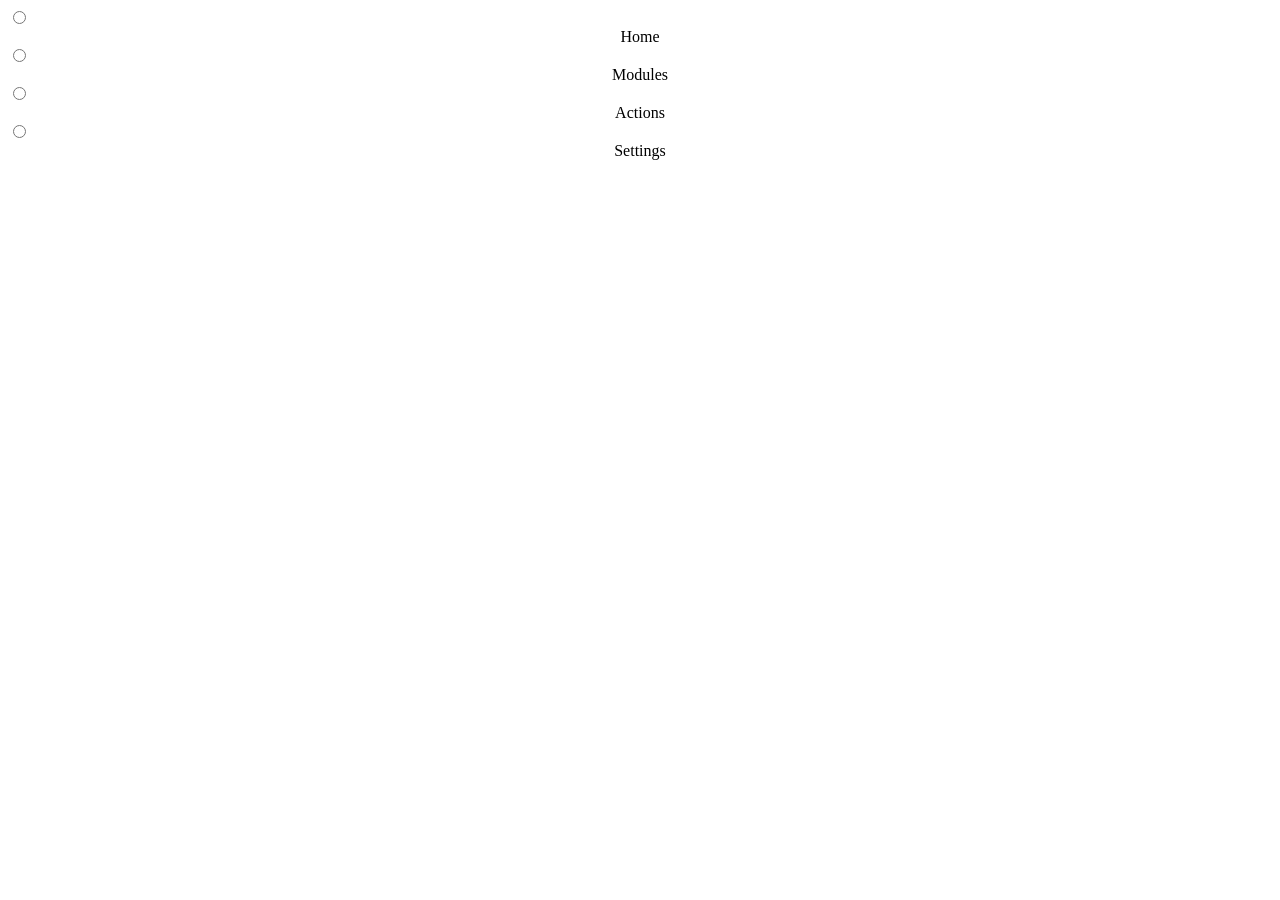
==== webroot/index.html @ 69c3b005 "fix(webui): fix tab switching and missing favicon" ====
<!DOCTYPE html>
<html id="main_html" lang="en" dir="none">
  <head>
    <meta name="viewport" content="initial-scale=1, width=device-width" />
    <meta name="viewport" content="viewport-fit=cover" />
    <meta name="viewport" content="width=device-width, initial-scale=1.0" />

    <link rel="stylesheet" type="text/css" href="https://mui.kernelsu.org/internal/insets.css">

    <link rel="stylesheet" href="fonts/header.css">
    <link rel="stylesheet" href="index.css">
    <link rel="stylesheet" href="css/index.css">
    <link rel="stylesheet" href="css/icons.css">

    <link rel="icon" href="data:,">

    <script src="js/pages/pageLoader.js" type="module"></script>
    <script src="js/preloader.js" type="module"></script>
  </head>
  <body id="main_body">
    <!-- INFO: Loading screen -->
    <div id="loading_screen">
      <div id="backport_errorh" class="loader"></div>
    </div>

    <div id="minipage_content">
      <!-- INFO: Dynamically replaced -->
    </div>

    <div id="page_content">
      <!-- INFO: Dynamically replaced -->
    </div>

    <!-- INFO: Bottom navbar -->
    <div id="navbar_support_div">
      <div id="navbar" class="radios">
        <div class="navicon_support nav_dimc">
          <input id="n_home" type="radio" name="navbutton" value="home"/>
          <label class="radio nav_dimc" for="n_home">

            <div class="navicon_support nav_dimc" style="display: grid; place-items: center;">
              <div class="navicon_support nav_dimc" style="display: grid; place-items: center; width: 65px;">
                <div style="grid-area: 1 / 1;" id="ni_home"></div>
                <div style="grid-area: 1 / 1;" id="nibg_home" class="navicon"></div>
              </div>
              <div id="nav_home_title" class="navtitle nav_dimc">Home</div>
            </div>
          </label>
        </div>

        <div class="navicon_support nav_dimc">
          <input id="n_modules" type="radio" name="navbutton" value="modules"/>
          <label class="radio nav_dimc" for="n_modules">

            <div class="navicon_support nav_dimc" style="display: grid; place-items: center;">
              <div class="navicon_support nav_dimc" style="display: grid; place-items: center; width: 65px;">
                <div style="grid-area: 1 / 1;" id="ni_modules"></div>
                <div style="grid-area: 1 / 1;" id="nibg_modules" class="navicon"></div>
              </div>
              <div id="nav_modules_title" class="navtitle nav_dimc">Modules</div>
            </div>
          </label>
        </div>

        <div class="navicon_support nav_dimc">
          <input id="n_actions" type="radio" name="navbutton" value="actions"/>
          <label class="radio nav_dimc" for="n_actions">

            <div class="navicon_support nav_dimc" style="display: grid; place-items: center;">
              <div class="navicon_support nav_dimc" style="display: grid; place-items: center; width: 65px;">
                <div style="grid-area: 1 / 1;" id="ni_actions"></div>
                <div style="grid-area: 1 / 1;" id="nibg_actions" class="navicon"></div>
              </div>
              <div id="nav_actions_title" class="navtitle nav_dimc">Actions</div>
            </div>

          </label>
        </div>

        <div class="navicon_support nav_dimc">
          <input id="n_settings" type="radio" name="navbutton" value="settings"/>
          <label class="radio nav_dimc" for="n_settings">

            <div class="navicon_support nav_dimc" style="display: grid; place-items: center;">
              <div class="navicon_support nav_dimc" style="display: grid; place-items: center; width: 65px;">
                <div style="grid-area: 1 / 1;" id="ni_settings"></div>
                <div style="grid-area: 1 / 1;" id="nibg_settings" class="navicon"></div>
              </div>
              <div id="nav_settings_title" class="navtitle nav_dimc">Settings</div>
            </div>
          </label>
        </div>
        <!-- INFO: Below are mini page options, they don't not show in the navbar. It use for a way to go back to main pages -->
        <div style="display: none;">
          <input id="n_mini_settings_language" style="display: none;" type="radio" name="navbutton" value="mini_settings_language"/>
          <div id="ni_mini_settings_language" style="display: none;"></div>
          <div id="nibg_mini_settings_language" style="display: none;"></div>
        </div>
        <div style="display: none;">
          <input id="n_mini_settings_theme" style="display: none;" type="radio" name="navbutton" value="mini_settings_theme"/>
          <div id="ni_mini_settings_theme" style="display: none;"></div>
          <div id="nibg_mini_settings_theme" style="display: none;"></div>
        </div>
      </div>
    </div>
  </body>
</html>
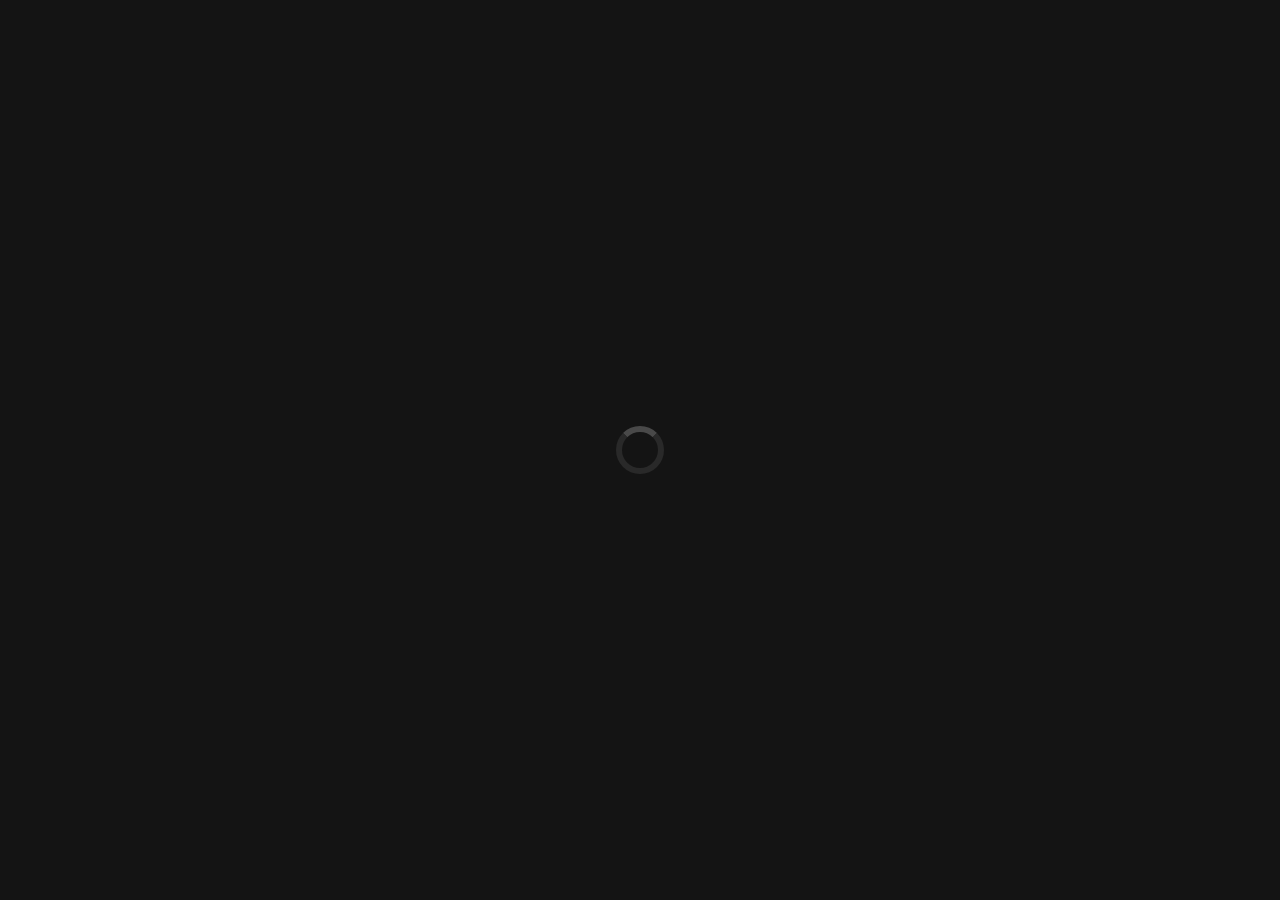
==== commit 9b1ccd59: "feat(webroot): add dedicated log console" ====
--- a/webroot/index.html
+++ b/webroot/index.html
@@ -1,9 +1,7 @@
 <!DOCTYPE html>
 <html id="main_html" lang="en" dir="none">
   <head>
-    <meta name="viewport" content="initial-scale=1, width=device-width" />
-    <meta name="viewport" content="viewport-fit=cover" />
-    <meta name="viewport" content="width=device-width, initial-scale=1.0" />
+    <meta name="viewport" content="width=device-width, initial-scale=1.0, viewport-fit=cover" />
 
     <link rel="stylesheet" type="text/css" href="https://mui.kernelsu.org/internal/insets.css">
 
@@ -34,12 +32,12 @@
     <!-- INFO: Bottom navbar -->
     <div id="navbar_support_div">
       <div id="navbar" class="radios">
-        <div class="navicon_support nav_dimc">
+        <div class="navicon_support nav_dimc nav_item">
           <input id="n_home" type="radio" name="navbutton" value="home"/>
           <label class="radio nav_dimc" for="n_home">
 
             <div class="navicon_support nav_dimc" style="display: grid; place-items: center;">
-              <div class="navicon_support nav_dimc" style="display: grid; place-items: center; width: 65px;">
+              <div class="navicon_support nav_dimc navicon_slot" style="display: grid; place-items: center;">
                 <div style="grid-area: 1 / 1;" id="ni_home"></div>
                 <div style="grid-area: 1 / 1;" id="nibg_home" class="navicon"></div>
               </div>
@@ -48,12 +46,12 @@
           </label>
         </div>
 
-        <div class="navicon_support nav_dimc">
+        <div class="navicon_support nav_dimc nav_item">
           <input id="n_modules" type="radio" name="navbutton" value="modules"/>
           <label class="radio nav_dimc" for="n_modules">
 
             <div class="navicon_support nav_dimc" style="display: grid; place-items: center;">
-              <div class="navicon_support nav_dimc" style="display: grid; place-items: center; width: 65px;">
+              <div class="navicon_support nav_dimc navicon_slot" style="display: grid; place-items: center;">
                 <div style="grid-area: 1 / 1;" id="ni_modules"></div>
                 <div style="grid-area: 1 / 1;" id="nibg_modules" class="navicon"></div>
               </div>
@@ -62,12 +60,12 @@
           </label>
         </div>
 
-        <div class="navicon_support nav_dimc">
+        <div class="navicon_support nav_dimc nav_item">
           <input id="n_actions" type="radio" name="navbutton" value="actions"/>
           <label class="radio nav_dimc" for="n_actions">
 
             <div class="navicon_support nav_dimc" style="display: grid; place-items: center;">
-              <div class="navicon_support nav_dimc" style="display: grid; place-items: center; width: 65px;">
+              <div class="navicon_support nav_dimc navicon_slot" style="display: grid; place-items: center;">
                 <div style="grid-area: 1 / 1;" id="ni_actions"></div>
                 <div style="grid-area: 1 / 1;" id="nibg_actions" class="navicon"></div>
               </div>
@@ -77,12 +75,26 @@
           </label>
         </div>
 
-        <div class="navicon_support nav_dimc">
+        <div class="navicon_support nav_dimc nav_item">
+          <input id="n_logs" type="radio" name="navbutton" value="logs"/>
+          <label class="radio nav_dimc" for="n_logs">
+
+            <div class="navicon_support nav_dimc" style="display: grid; place-items: center;">
+              <div class="navicon_support nav_dimc navicon_slot" style="display: grid; place-items: center;">
+                <div style="grid-area: 1 / 1;" id="ni_logs"></div>
+                <div style="grid-area: 1 / 1;" id="nibg_logs" class="navicon"></div>
+              </div>
+              <div id="nav_logs_title" class="navtitle nav_dimc">Logs</div>
+            </div>
+          </label>
+        </div>
+
+        <div class="navicon_support nav_dimc nav_item">
           <input id="n_settings" type="radio" name="navbutton" value="settings"/>
           <label class="radio nav_dimc" for="n_settings">
 
             <div class="navicon_support nav_dimc" style="display: grid; place-items: center;">
-              <div class="navicon_support nav_dimc" style="display: grid; place-items: center; width: 65px;">
+              <div class="navicon_support nav_dimc navicon_slot" style="display: grid; place-items: center;">
                 <div style="grid-area: 1 / 1;" id="ni_settings"></div>
                 <div style="grid-area: 1 / 1;" id="nibg_settings" class="navicon"></div>
               </div>
@@ -104,4 +116,4 @@
       </div>
     </div>
   </body>
-</html>+</html>
--- a/webroot/index.css
+++ b/webroot/index.css
@@ -0,0 +1,134 @@
+.loader {
+  border: 6px solid var(--icon-bc);
+  border-top: 6px solid var(--icon);
+  border-radius: 50%;
+  width: 3em;
+  height: 3em;
+  animation: spin 0.8s linear infinite;
+}
+
+#loading_screen {
+  position: fixed;
+  width: 100%;
+  height: 100%;
+  left: 0;
+  top: 0;
+  background: var(--background);
+  z-index: 9999;
+  justify-content: center;
+  display: flex;
+  align-items: center;
+}
+
+.nav_dimc {
+  background: var(--dim);
+  word-break: break-word;
+}
+
+.radios input[type=radio] {
+  display: none;
+}
+
+.radio input[type=radio] {
+  display: flex;
+  align-items: center;
+  justify-content: center;
+}
+
+#navbar_support_div {
+  position: fixed;
+  z-index: 10;
+}
+
+#navbar {
+  --navicon-width: min(65px, calc((100vw - 24px) / 5));
+  display: flex;
+  position: fixed;
+  z-index: 7;
+  align-items: center;
+  justify-content: space-between;
+  background-color: var(--dim);
+  left: 0; right: 0; bottom: 0;
+  gap: 2px;
+  padding: 12px 10px calc(10px + var(--window-inset-bottom, env(safe-area-inset-bottom)));
+  font-size: 20px;
+}
+
+.nav_item,
+.nav_item > .radio {
+  flex: 1 1 0;
+  min-width: 0;
+}
+
+.nav_item > .radio {
+  display: block;
+  width: 100%;
+}
+
+.navicon_slot {
+  width: var(--navicon-width) !important;
+}
+
+.navtitle {
+  display: flex;
+  align-items: center;
+  justify-content: center;
+  font-size: clamp(10px, 2.5vw, 12px);
+  margin-top: 6px;
+  opacity: 1;
+}
+
+.navicon {
+  background: var(--small-card);
+  display: flex;
+  width: 0;
+  height: 30px;
+  align-items: center;
+  justify-content: center;
+  border-radius: 50px;
+  animation: closeNav 0.15s;
+}
+
+.navicon.show {
+  width: var(--navicon-width);
+  animation: openNav 0.15s;
+}
+
+@media ((min-width: 850px) and (orientation: landscape)), (max-width: 350px) {
+  #navbar {
+    background-color: var(--desktop-navbar);
+    transform: scale(0.85);
+    left: auto;
+    right: auto;
+    margin-bottom: 30px;
+    border-radius: 60px;
+    padding: 10px 10px;
+    --navicon-width: 65px;
+  }
+  .navtitle {
+    display: none;
+  }
+  .navicon_support {
+    border-radius: 60px;
+  }
+  #navbar_support_div {
+    display: flex;
+    align-items: center;
+    justify-content: center;
+    position: fixed;
+    bottom: 0;
+    left: 0;
+    width: 100%;
+  }
+  .navicon {
+    background: var(--desktop-navicon);
+    height: 65px;
+    animation: closeNavDesktop 0.15s;
+  }
+  .navicon.show {
+    animation: openNavDesktop 0.15s;
+  }
+  .nav_dimc {
+    background: var(--desktop-navbar);
+  }
+}
--- a/webroot/css/index.css
+++ b/webroot/css/index.css
@@ -0,0 +1,268 @@
+:root {
+  --background: #141414;
+  --font: #fff;
+  --desc: #c9c9c9;
+  --bright: #8d1d19;
+  --dim: #1c1c1c;
+  --dim-brigther: #3d3d3d;
+  --icon: #494949;
+  --icon-bc: #292929;
+  --small-card: var(--icon-bc);
+  --button: var(--background);
+  --button-enabled: #535353;
+  --desktop-navbar: #252525;
+  --desktop-navicon: #3a3a3a;
+  --log-console: #101318;
+  --log-border: #303946;
+  --log-text: #d9e1eb;
+  --log-muted: #8f9eaf;
+  --log-context: #89c9ff;
+  --log-tag: #d5aeff;
+  --log-verbose: #91a0b2;
+  --log-debug: #aab6ff;
+  --log-info: #70dba2;
+  --log-warn: #ffc56b;
+  --log-error: #ff8b95;
+  --log-fatal: #ff76bc;
+
+  /* Locked Color */
+  --lock: #fff;
+  --font-family: 'Poppins', sans-serif;
+}
+
+* {
+  background-color: var(--background);
+  color: var(--font);
+  font-family: var(--font-family);
+  user-select: none;
+}
+
+body {
+  margin: 0;
+  overscroll-behavior: none;
+
+  /* INFO: WebUI X insets */
+  padding-top: var(--window-inset-top);
+  padding-bottom: var(--window-inset-bottom);
+}
+
+a {
+  text-decoration: none !important;
+}
+
+.header {
+  display: flex;
+  position: sticky;
+  align-items: center;
+  justify-content: space-between;
+  top: 0;
+  inset-inline: 0;
+  padding: 30px 20px 30px 20px;
+  font-size: 20px;
+  z-index: 5;
+}
+
+.panel {
+  display: block;
+  animation: fade-in 0.2s;
+  margin-bottom: 120px;
+}
+
+.card {
+  margin: 0 15px 10px 15px;
+  padding: 15px 15px;
+  border-radius: 15px;
+  color: var(--lock);
+}
+
+.content {
+  padding-bottom: 5px;
+}
+
+.desc {
+  color: var(--desc);
+}
+
+.center {
+  justify-content: center;
+  align-self: center;
+  display: flex;
+}
+
+.small_card {
+  background: var(--small-card);
+  border-radius: 15px;
+  padding: 5px 15px 0 15px;
+  margin: 0px 15px 0 15px;
+  padding-bottom: 5px;
+  justify-content: space-between;
+  display: flex;
+  align-items: center;
+}
+
+.small_card_bg {
+  background-color: var(--small-card);
+}
+
+/* Card type */
+.bright {
+  border: 5px solid var(--bright);
+  background: var(--bright);
+}
+
+.brightc {
+  background: var(--bright);
+  word-break: break-word;
+}
+
+.dim {
+  border: 5px solid var(--dim);
+  background: var(--dim);
+}
+
+.dimc {
+  background: var(--dim);
+  word-break: break-word;
+}
+
+/* Animation KeyFrames */
+@keyframes fade-in {
+  from { opacity: 0; }
+  to { opacity: 1; }
+}
+
+@keyframes fade-out {
+  from { opacity: 1; }
+  to { opacity: 0; }
+}
+
+@keyframes spin {
+  from { transform: rotate(0deg); }
+  to { transform: rotate(360deg); }
+}
+
+@keyframes closeNav {
+  0% { width: 100%; }
+  100% { width: 0%; }
+}
+
+@keyframes openNav {
+  0% { width: 0%; }
+  100% { width: 100%; }
+}
+
+@keyframes closeNavDesktop {
+  0% { transform: scale(1); opacity: 1; }
+  100% { transform: scale(0); opacity: 0; }
+}
+
+@keyframes openNavDesktop {
+  0% { transform: scale(0); opacity: 0; }
+  100% { transform: scale(1); opacity: 1; }
+}
+
+*, *::before, *::after {
+  box-sizing: border-box;
+}
+
+html, body {
+  height: 100%;
+  overflow: hidden;
+}
+
+body {
+  display: flex;
+  flex-direction: column;
+}
+
+#page_content {
+  position: relative;
+  flex: 1;
+  overflow-y: auto;
+  overflow-x: hidden;
+}
+
+.page_loader_main_viewport_transition {
+  overflow: hidden !important;
+  touch-action: none;
+}
+
+.page_loader_main_transition {
+  position: absolute;
+  inset: 0;
+  width: 100%;
+  min-height: 100%;
+  overflow-y: auto;
+  overflow-x: hidden;
+  background: var(--background);
+  transform: translateX(var(--page_loader_main_from, 0%));
+  will-change: transform;
+  z-index: 1;
+}
+
+.page_loader_main_push {
+  animation: pageLoaderMainPush 400ms cubic-bezier(0.2, 0, 0, 1) both;
+}
+
+.page_loader_mini_layer {
+  position: fixed;
+  inset: 0;
+  pointer-events: auto;
+  z-index: 11;
+  background: var(--background);
+  box-shadow: -10px 0 30px rgb(0 0 0 / 20%);
+  overflow-y: auto;
+}
+
+.page_loader_mini_in {
+  animation: pageLoaderMiniIn 240ms cubic-bezier(0.2, 1, 0.3, 1);
+}
+
+.page_loader_mini_out {
+  animation: pageLoaderMiniOut 220ms cubic-bezier(0.4, 0, 1, 1);
+}
+
+@keyframes pageLoaderMainPush {
+  from { transform: translateX(var(--page_loader_main_from, 0%)); }
+  to { transform: translateX(var(--page_loader_main_to, 0%)); }
+}
+
+@keyframes pageLoaderMainIn {
+  0% {
+    transform: translateX(var(--page_loader_main_in_from, 34%));
+    opacity: 0.7;
+  }
+  100% {
+    transform: translateX(0%);
+    opacity: 1;
+  }
+}
+
+@keyframes pageLoaderMainOut {
+  0% {
+    transform: translateX(0%);
+    opacity: 1;
+  }
+  100% {
+    transform: translateX(var(--page_loader_main_out_to, -24%));
+    opacity: 0.55;
+  }
+}
+
+@keyframes pageLoaderMiniIn {
+  0% {
+    transform: translateX(100%);
+  }
+  100% {
+    transform: translateX(0%);
+  }
+}
+
+@keyframes pageLoaderMiniOut {
+  0% {
+    transform: translateX(0%);
+  }
+  100% {
+    transform: translateX(100%);
+  }
+}
--- a/webroot/css/icons.css
+++ b/webroot/css/icons.css
@@ -0,0 +1,67 @@
+/* Dark */
+#ni_home {
+  background: url(../assets/home/outlined.svg);
+  width: 24px;
+  height: 24px;
+  z-index: 10;
+  filter: var(--icon-filter, invert(1));
+}
+
+#ni_modules {
+  background: url(../assets/modules/outlined.svg);
+  width: 24px;
+  height: 24px;
+  z-index: 10;
+  filter: var(--icon-filter, invert(1));
+}
+
+#ni_actions {
+  background: url(../assets/actions/outlined.svg);
+  width: 24px;
+  height: 24px;
+  z-index: 10;
+  filter: var(--icon-filter, invert(1));
+}
+
+#ni_settings {
+  background: url(../assets/settings/outlined.svg);
+  width: 24px;
+  height: 24px;
+  z-index: 10;
+  filter: var(--icon-filter, invert(1));
+}
+
+#ni_logs {
+  background: url(../assets/logs/outlined.svg);
+  width: 24px;
+  height: 24px;
+  z-index: 10;
+  filter: var(--icon-filter, invert(1));
+}
+
+.back_icon {
+  background: url(../assets/back.svg);
+  width: 24px;
+  height: 24px;
+  z-index: 10;
+  filter: var(--icon-filter, invert(1));
+}
+
+.close_icon {
+  background: url(../assets/back.svg);
+  width: 24px;
+  height: 24px;
+  z-index: 10;
+  filter: var(--icon-filter, invert(1));
+}
+
+.back_icon {
+  background: url(../assets/back.svg);
+  z-index: 10;
+  filter: var(--icon-filter, invert(1));
+}
+
+/* Light */
+.light_icon_mode {
+  filter: invert(0.3) !important;
+}
